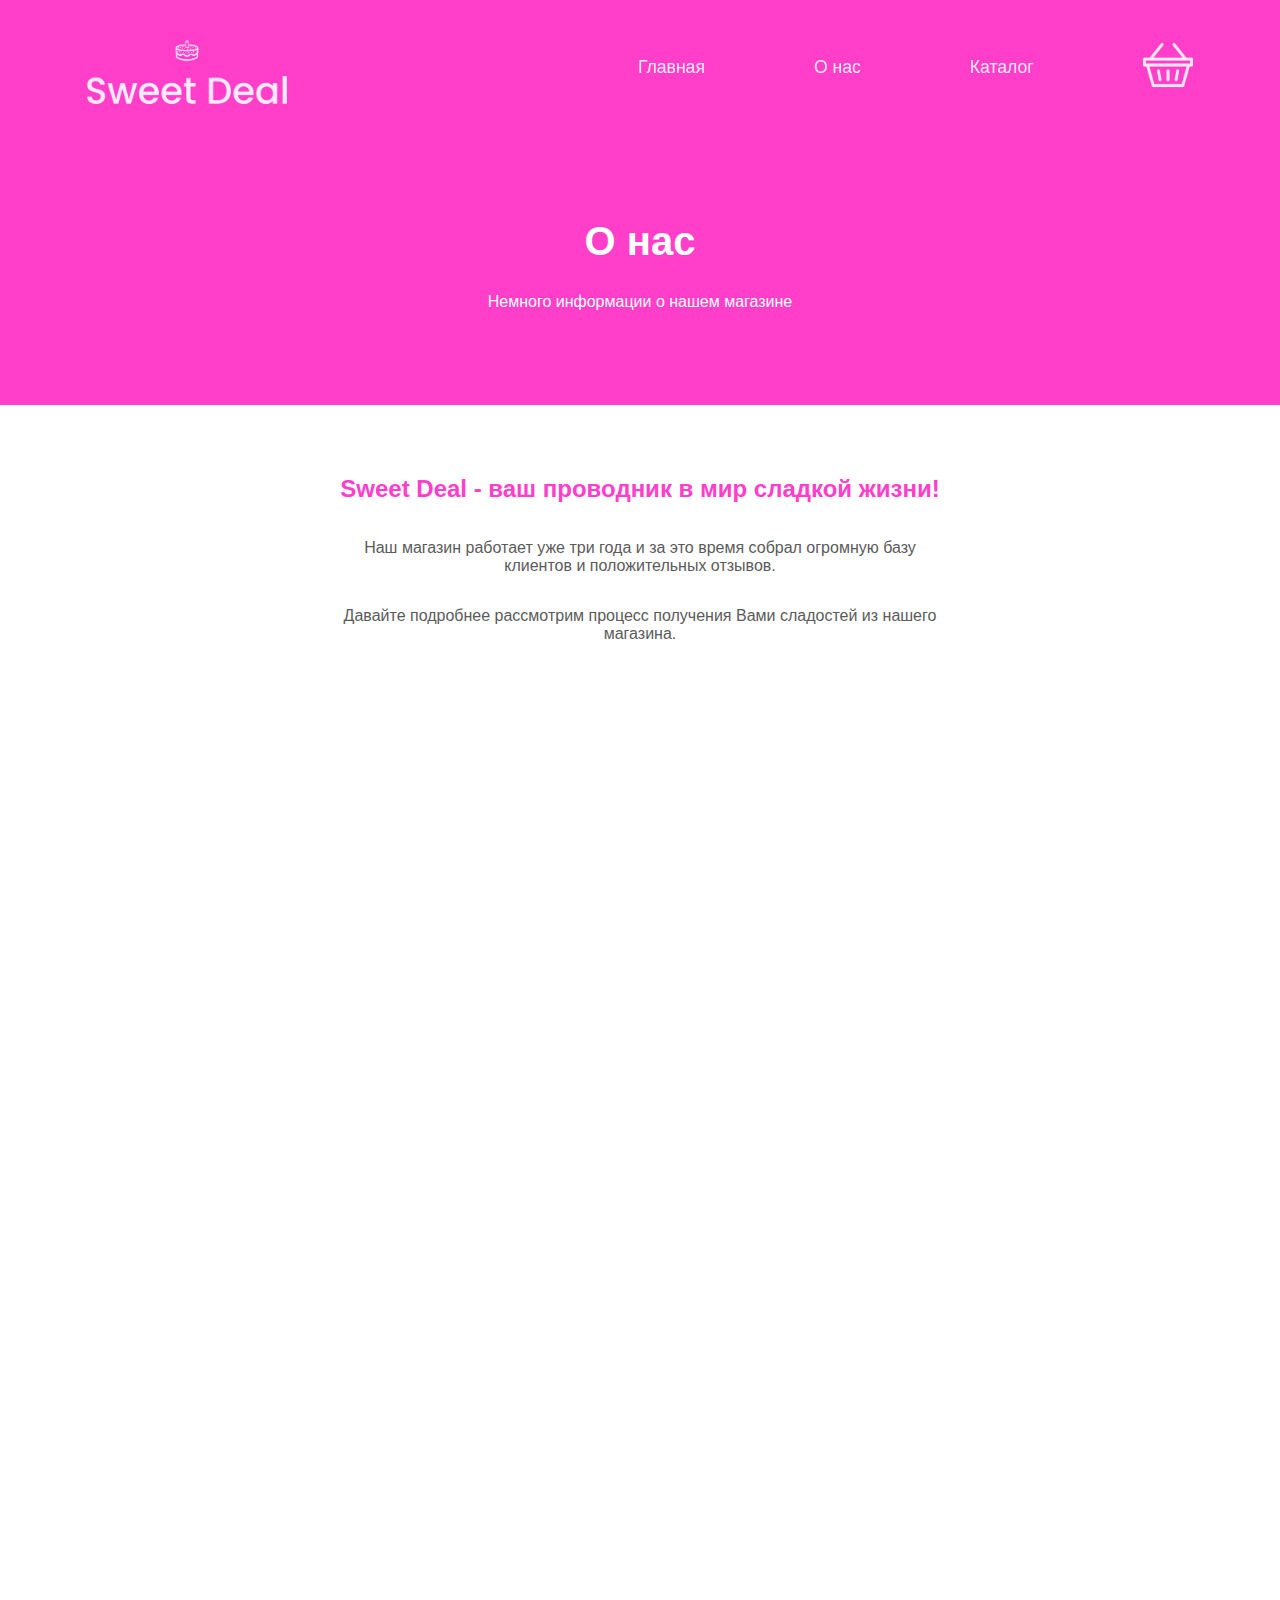
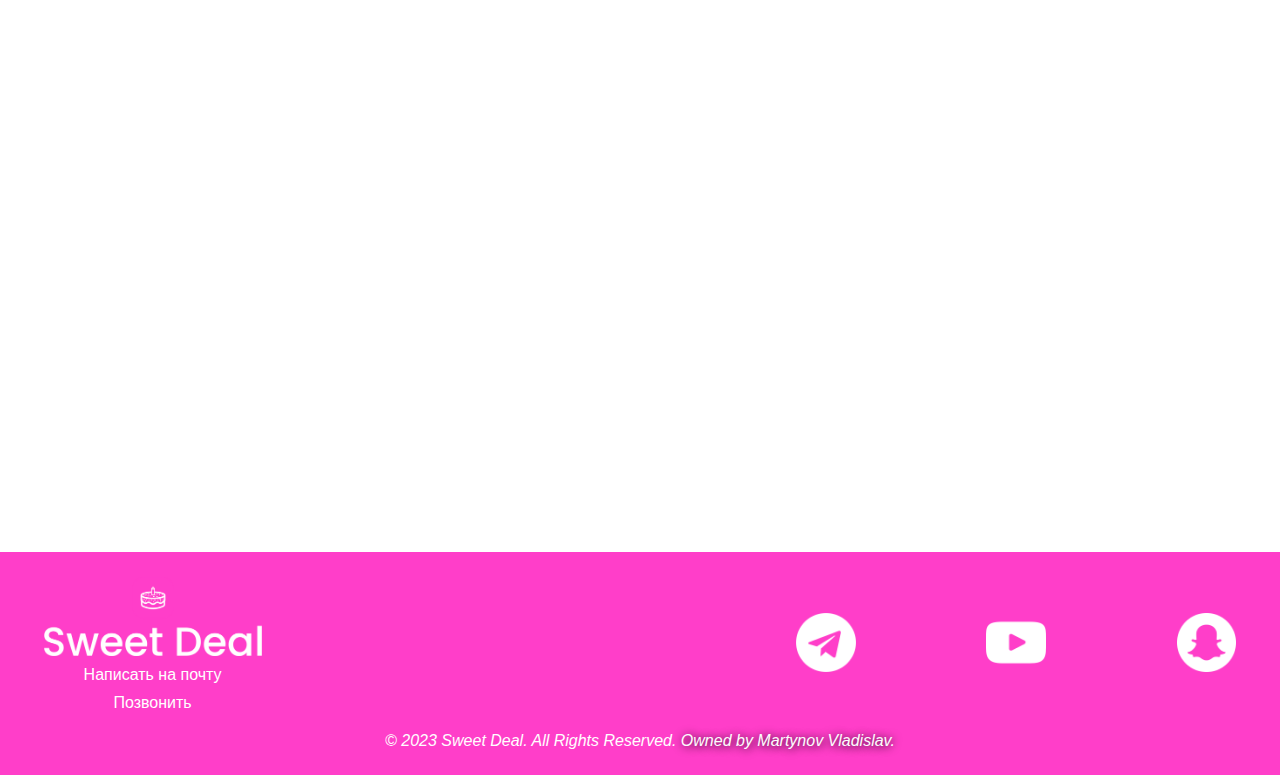
==== about/index.html @ 1c1198d0 "done kursovaya rabota (maybe some fixes later)" ====
<!DOCTYPE html>
<html lang="en">
<head>
    <meta charset="UTF-8">
    <meta name="viewport" content="width=device-width, initial-scale=1.0">
    <link rel="icon" type="image/x-icon" href="../resources/images/favicon.png">
    <link rel="stylesheet" href="about-style.css">
    <link rel="stylesheet" href="../resources/styles/header.css">
    <link rel="stylesheet" href="../resources/styles/footer.css">
    <link rel="stylesheet" href="../resources/styles/scrollbar.css">
    <script src="about_script.js" defer></script>
    <script src="../resources/scripts/header.js" defer></script>
    <title>Sweet Deal</title>
</head>
<body>
    <header class="header">
        <div class="img-cont" id="logo-cont">
            <a href="../main">
                <img src="../resources/images/transparent_logo.png" id="img-logo" alt="logo">
            </a>
            </div>
        <nav>
            <input id="burger" type="checkbox">
            <label for="burger" class="menu-button">
            <span></span>
            </label>
            <ul>
                <li class="nav-li"><a href="../main">Главная</a></li>
                <li class="nav-li"><a href="../about">О нас</a></li>
                <li class="nav-li"><a href="../catalog">Каталог</a></li>
                <li>
                    <a href="../basket/"><div class="img-cont" id="basket-cont">
                        <div id="basket-counter">
                            <p></p>
                        </div>
                        <img src="" id="img-basket" alt="logo">
                </div></a>  
                </li>
            </ul>
        </nav>
    </header>
    <div class="head-splitter"></div>
    <main>
        <section id="init-display">
            <div id="section1-cont">
                <div id="main-text-cont">
                    <h1>О нас</h1>
                    <p>Немного информации о нашем магазине</p>
                </div>
            </div>
        </section>
        <section id="init-info">
            <div id="init-info-content">
                <h2>Sweet Deal - ваш проводник в мир сладкой жизни!</h2>
                <p>Наш магазин работает уже три года и за это время собрал огромную базу клиентов и положительных отзывов.</p>
                <p>Давайте подробнее рассмотрим процесс получения Вами сладостей из нашего магазина.</p>
            </div>
        </section>
        <section id="path-info">
            <div class="info-item">
                <div class="pict">
                    <img src="../resources/images/about_path_imgs/factory.png">
                </div>
                <div class="info">
                    <h3>Мы являемся ритейлером</h3>
                    <p>Продукты поступают нам непосредственно с заводов-производителей со всеми сопутствующими документами</p>
                </div>
            </div>
            <div class="split"></div>

            <div class="info-item">
                <div class="pict">
                    <img src="../resources/images/about_path_imgs/warehouse.png">
                </div>
                <div class="info">
                    <h3>Склады по всей России</h3>
                    <p>Товары ждут своего заказчика на специально оборудованных складах в соответствии с условиями хранения</p>
                </div>
            </div>
            <div class="split"></div>

            <div class="info-item">
                <div class="pict">
                    <img src="../resources/images/about_path_imgs/order.png">
                </div>
                <div class="info">
                    <h3>Оформление заказа</h3>
                    <p>Как только Ваш заказ был подтвержден мы сразу же приступаем к его сборке и отправке</p>
                </div>
            </div>
            <div class="split"></div>
            <div class="info-item">
                <div class="pict">
                    <img src="../resources/images/about_path_imgs/courier.png">
                </div>
                <div class="info">
                    <h3>Получение заказа</h3>
                    <p>Мы доставляем Ваш заказ в кратчайшие сроки и в любую точку России, а Вам остается лишь наслаждаться сладостями</p>
                </div>
            </div>
            <div class="split"></div>

            <div id="offer-info">
                <img src="../resources/images/about_path_imgs/discount.png">
                <h1>Ваша скидка на первый заказ</h1>
                <button id="cat-button" onclick="location.href='../catalog'">ПЕРЕЙТИ К КАТАЛОГУ</button>
            </div>
        </section>
    </main>
    <footer>
        <div id="footer-content">
            <div id="footer-info">
                <img src="../resources/images/transparent_logo.png" alt="">
                <a href="mailto:martynovq03@gmail.com">Написать на почту</a>
                <a href="tel:+72222222222">Позвонить</a>
            </div>
            <div id="footer-icons-cont">
                <a href="http://web.telegram.org" target="_blank">
                    <img src="../resources/images/telegram.png" alt="">
                </a>
                <a href="http://youtube.com" target="_blank">
                    <img src="../resources/images/youtube.png" alt="">
                </a>
                <a href="http://snapchat.com" target="_blank">
                    <img src="../resources/images/snapchat.png" alt="">
                </a>
            </div>
        </div>
        <div id="footer-cpr">© 2023 Sweet Deal. All Rights Reserved. <a target="_blank" href="http://github.com/martynovvladislav">Owned by Martynov Vladislav</a>.</div>
    </footer>
</body>
---- about/about-style.css ----
:root {
    --pink: #ff3ec9;
    --white: #ffffff;
    --milk: #fcfcfc;
    --black: #000000;
    --index: calc(1vw + 1vh);
    --transformtime: 100ms;
}

html {
    font-family: Verdana, Geneva, Tahoma, sans-serif;
    font-size: 100%;
}

body {
    margin: 0;
    padding: 0;
    box-sizing: border-box;
}

* {
    scroll-behavior: smooth;
}

.head-splitter {
    background-color: var(--pink);
    height: 15vh;
    width: 100%;
}

#init-display {
    width: 100%;
    height: 30vh;
    background-color: var(--pink);
    display: flex;
    color: white;
    overflow: hidden;
}

#section1-cont {
    width: 100%;
    height: 100%;
    padding:  0 calc(var(--index) * 4);
    display: flex;
    align-items: center;
}   

#main-text-cont {
    width: 100%;
    line-height: 1.6;
    display: flex;
    flex-direction: column;
    justify-content: center;
    position: relative;
}

#main-text-cont h1 {
    font-size: 2.5rem;
    white-space: nowrap;
    text-align: center;
    margin: 0;
}

#main-text-cont p {
    text-align: center;
}

/* initial information section */

#init-info {
    padding: 50px calc(var(--index) * 4);
    position: relative;
    background-image: url(../resources/images/candies_about.jpg);
    background-attachment: fixed;
    background-size: cover;
    display: flex;
    flex-direction: column;
    align-items: center;
    gap: 50px;
    overflow: hidden;
}

/* #init-info:after {
    content: "";
    background-color: white;
    width: 100%;
    height: 100%;
    position: absolute;
    top: 0;
    left: 0;
    opacity: 0.4;
    backdrop-filter: grayscale(100%);
} */

#init-info-content {
    background-color: white;
    padding: 0 20px;
    position: relative;
    z-index: 1;
    border-radius: 20px;
    display: flex;
    flex-direction: column;
    justify-content: center;
    align-items: center;
    max-width: 600px;
}

#init-info-content h2 {
    text-align: center;
    color: var(--pink);
}

#init-info-content p {
    text-align: center;
    color: rgb(91, 91, 91);
}

/* path information section */

#path-info {
    padding: 50px calc(var(--index) * 4);
    display: flex;
    flex-direction: column;
    gap: 25px;
    align-items: center;
    overflow: hidden;
}

.info-item {
    display: flex;
    flex-direction: row;
    overflow-x: hidden;
}

.info {
    width: calc(50% - 60px);
    background-color: white;
    /* border: 2px solid var(--pink);
    border-radius: 20px; */
    padding: 30px;
    transform: translateX(400%);
    transition: transform 600ms;
    display: flex;
    flex-direction: column;
    align-items: center;
    justify-content: center;
    gap: 10px;
}

.info h3, .info p {
    margin: 0;
    text-align: center;
}

.info h3 {
    color: var(--pink);
}

.info p {
    color: rgb(91, 91, 91);
}

.pict {
    width: 50%;
    transform: translateX(-400%);
    transition: transform 400ms;
    display: flex;
    justify-content: center;
}

.pict img {
    max-width: 300px;
    width: 50%;
    filter: drop-shadow(2px 2px 5px black);
}

.pict.show {
    transform: translateX(0);
}

.info.show {
    transform: translateX(0);
}

.split {
    width: 100%;
    height: 2px;
    align-self: center;
    background-color: var(--pink);
    opacity: 0;
    transition: opacity 400ms;
}

.split.show {
    opacity: 1;
}

#offer-info {
    display: flex;
    flex-direction: column;
    width: 100%;
    align-items: center;
    transform: translateY(40%);
    opacity: 0;
    transition: all 500ms;
}

#offer-info.show {
    transform: translateY(0);
    opacity: 1;
}

#offer-info h1 {
    color: var(--pink);
    text-align: center;
}

#offer-info img {
    max-width: 300px;
    width: 90%;
}

#cat-button {
    min-width: 150px;
    border-width: 0;
    border-radius: 30px;
    padding: 10px 15px;
    background-color: var(--pink);
    color: white;
    font-size: large;
    font-weight: 1000;
    cursor: pointer;
    transition: background-color var(--transformtime);
}

#cat-button:hover {
    background-color: #ff77d9;
}

@media (max-width: 830px) {
    .info-item {
        flex-direction: column;
    }

    .info {
        width: calc(100% - 64px);
    }

    .pict {
        width: 100%;
    }

    .pict img {
        width: 100%;
    }
}
---- resources/styles/header.css ----
:root {
    --pink: #ff3ec9;
    --white: #ffffff;
    --milk: #fcfcfc;
    --black: #000000;
    --index: calc(1vw + 1vh);
    --transformtime: 100ms;
}

header {
    padding: 0 calc(var(--index) * 4);
    height: 15vh;
    width: calc(100% - 8 * var(--index));
    display: flex;
    position: fixed;
    z-index: 10;
    top: 0;
    justify-content: space-between;
    background: rgba(255, 62, 201, 0.7);
    backdrop-filter: blur(10px);
    opacity: 0.9;
    transition: background var(--transformtime);
}

nav {
    display: flex;
    align-items: center;
    position: relative;
}

ul {
    font-size: 1.1rem;
    list-style-type: none;
    list-style: none;
    margin: 0;
    padding: 0;
    display: inline-flex;
    gap: calc(var(--index) * 5);
    transition: gap var(--transformtime);
}

li {
    display: flex;
    align-items: center;
    transition: var(--transformtime);
    position: relative;
}

li a {
    text-decoration: none;
    color: var(--white);
    white-space: nowrap;
    position: relative;
    overflow: hidden;
}

/* li a:hover {
    text-shadow: 1px 1px 5px black;
} */

li a::after {
    content: "";
    width: 100%;
    height: 1.5px;
    background-color: white;
    position: absolute;
    bottom: 0;
    left: 0;
    transform: translateX(-100%);
    transition: transform calc(var(--transformtime) * 2);
}

li a:hover::after {
    transform: translate(0%);
}

#logo-cont {
    height: 100%;
    width: 200px;
    display: flex;
    align-items: center;
    flex-shrink: 0;
}

#img-logo {
    height: auto;
    width: 100%;
    max-height: 100%;
    transition: filter var(--transformtime);
}

#img-logo:hover {
    filter: drop-shadow(1px 1px 5px black);
}

#logo-cont a {
    height: 100%;
    width: auto;
    display: flex;
    align-items: center;
}

#basket-cont {
    height: 100%;
    width: 50px;
}

#basket-counter {
    position: absolute;
    color: white;
    top: 25px;
    left: 0;
    z-index: 11;
    width: 100%;
}

#basket-counter p {
    margin: 0;
    text-align: center;
    width: 100%;
    font-size: medium;
}

#img-basket {
    height: auto;
    width: 100%;
    filter: invert();
}

#burger {
    box-sizing: border-box;
    visibility: hidden;
    position: absolute;
    height: 60px;
    width: 60px;
    right: 20px;
    display: none;
}

label {
    box-sizing: border-box;
    position: relative;
    height: 60px;
    width: 60px;
}

.menu-button {
    flex-direction: column;
    cursor: pointer;
    visibility: hidden;
}

.menu-button span {
    display: block;
    width: 30px;
    height: 3px;
    position: absolute;
    top: 45%;
    right: 15px;
    background-color: var(--white);
    transition: transform 0.3s ease-in-out;
}

.menu-button span::before {
    display: block;
    width: 30px;
    height: 3px;
    background-color: var(--white);
    transition: transform 0.3s ease-in-out;
    content: " ";
    position: relative;
    top:-7px;
}

.menu-button span::after {
    display: block;
    width: 30px;
    height: 3px;
    top: 0;
    background-color: var(--white);
    transition: transform 0.3s ease-in-out;
    content: "";
    position: relative;
    top: 4px;
}

#burger:checked + .menu-button span::before {
    transform: rotate(45deg) translate(5px, 5px);
}

#burger:checked + .menu-button span {
    background: transparent;
}

#burger:checked + .menu-button span::after {
    transform: rotate(-45deg) translate(5px, -5px);
}


@media (max-width: 1000px) {
    ul {
        gap: calc(var(--index) * 4);
    }
}

@media (max-width: 840px) {
    #burger, .menu-button {
        visibility: visible;
        z-index: 5;
        align-self: center;
    }

    #burger:checked ~ ul {
        right: 0;
    }

    ul {
        padding-top: 15vh;
        box-sizing: border-box;
        flex-direction: column;
        justify-content: space-around;
        align-items: flex-start;
        z-index: 4;
        position: fixed;
        top: 0;
        width: 100vw;
        height: auto;
        color: black;
        right: -200vw;
        background: rgba(255, 62, 201, 0.9);
        transition: right calc(var(--transformtime) * 4);
        gap: 10vh;
    }
    
    ul li a {
        top: 0;
        color: white;
    }

    ul > li {
        display: flex;
        justify-content: center;
        width: 100%;
    }
}

@media (max-width: 480px) {
    nav {
        margin-left: 5vw;
    }
    header {
        padding: 0 calc(var(--index) * 2);
        width: calc(100% - 4 * var(--index));
    }
}
---- resources/styles/footer.css ----
:root {
    --pink: #ff3ec9;
    --white: #ffffff;
    --milk: #fcfcfc;
    --black: #000000;
    --index: calc(1vw + 1vh);
    --transformtime: 100ms;
}

/* footer */

footer {
    background-color: var(--pink);
    display: flex;
    flex-direction: column;
    width: calc(100% - var(--index) * 4);
    padding: 25px calc(var(--index) * 2);
    color: white;
    gap: 20px 0;
}

#footer-content {
    display: flex;
    flex-direction: row;
    align-items: center;
    justify-content: space-between;
}

#footer-info {
    display: flex;
    width: max-content;
    flex-direction: column;
    align-items: center;
}

#footer-icons-cont {
    display: flex;
    justify-content: flex-end;
    gap: calc(var(--index) * 6);
    height: max-content;
    width: 50%;
}

#footer-info > img {
    max-width: calc(var(--index) * 10);
}

#footer-info a {
    color: white;
    text-decoration: none;
    width: 100%;
    margin-top: 10px;
    margin-bottom: 0;
    text-align: center;
}

#footer-info a:hover {
    text-decoration: underline;
}

#footer-icons-cont a {
    max-width: 10%;
    transition: var(--transformtime);
}

#footer-icons-cont a:hover {
    transform: scale(1.1);
}

#footer-icons-cont a img {
    max-width: 100%;
    height: auto;
    filter: invert();
}

#footer-cpr {
    text-align: center;
    font-style: italic;
    font-weight: lighter;
}

#footer-cpr a {
    text-decoration: none;
    color: #fcfcfc;
    text-shadow: 1px 1px 10px black;
}

@media (max-width: 840px) {
    #footer-icons-cont a {
        max-width: 15%;
    }

    #footer-icons-cont {
        gap: calc(var(--index) * 4)
    }
}

@media (max-width: 580px) {
    #footer-icons-cont a {
        max-width: 20%;
    }

    #footer-icons-cont {
        gap: calc(var(--index) * 2)
    }

    #footer-info > img {
        max-width: calc(var(--index) * 12);
    }
}

@media (max-width: 400px) {
    #footer-icons-cont a {
        max-width: 25%;
    }

    #footer-icons-cont {
        flex-direction: column;
        align-items: center;
        gap: calc(var(--index) * 2)
    }

    #footer-info > img {
        max-width: calc(var(--index) * 14);
    }
}
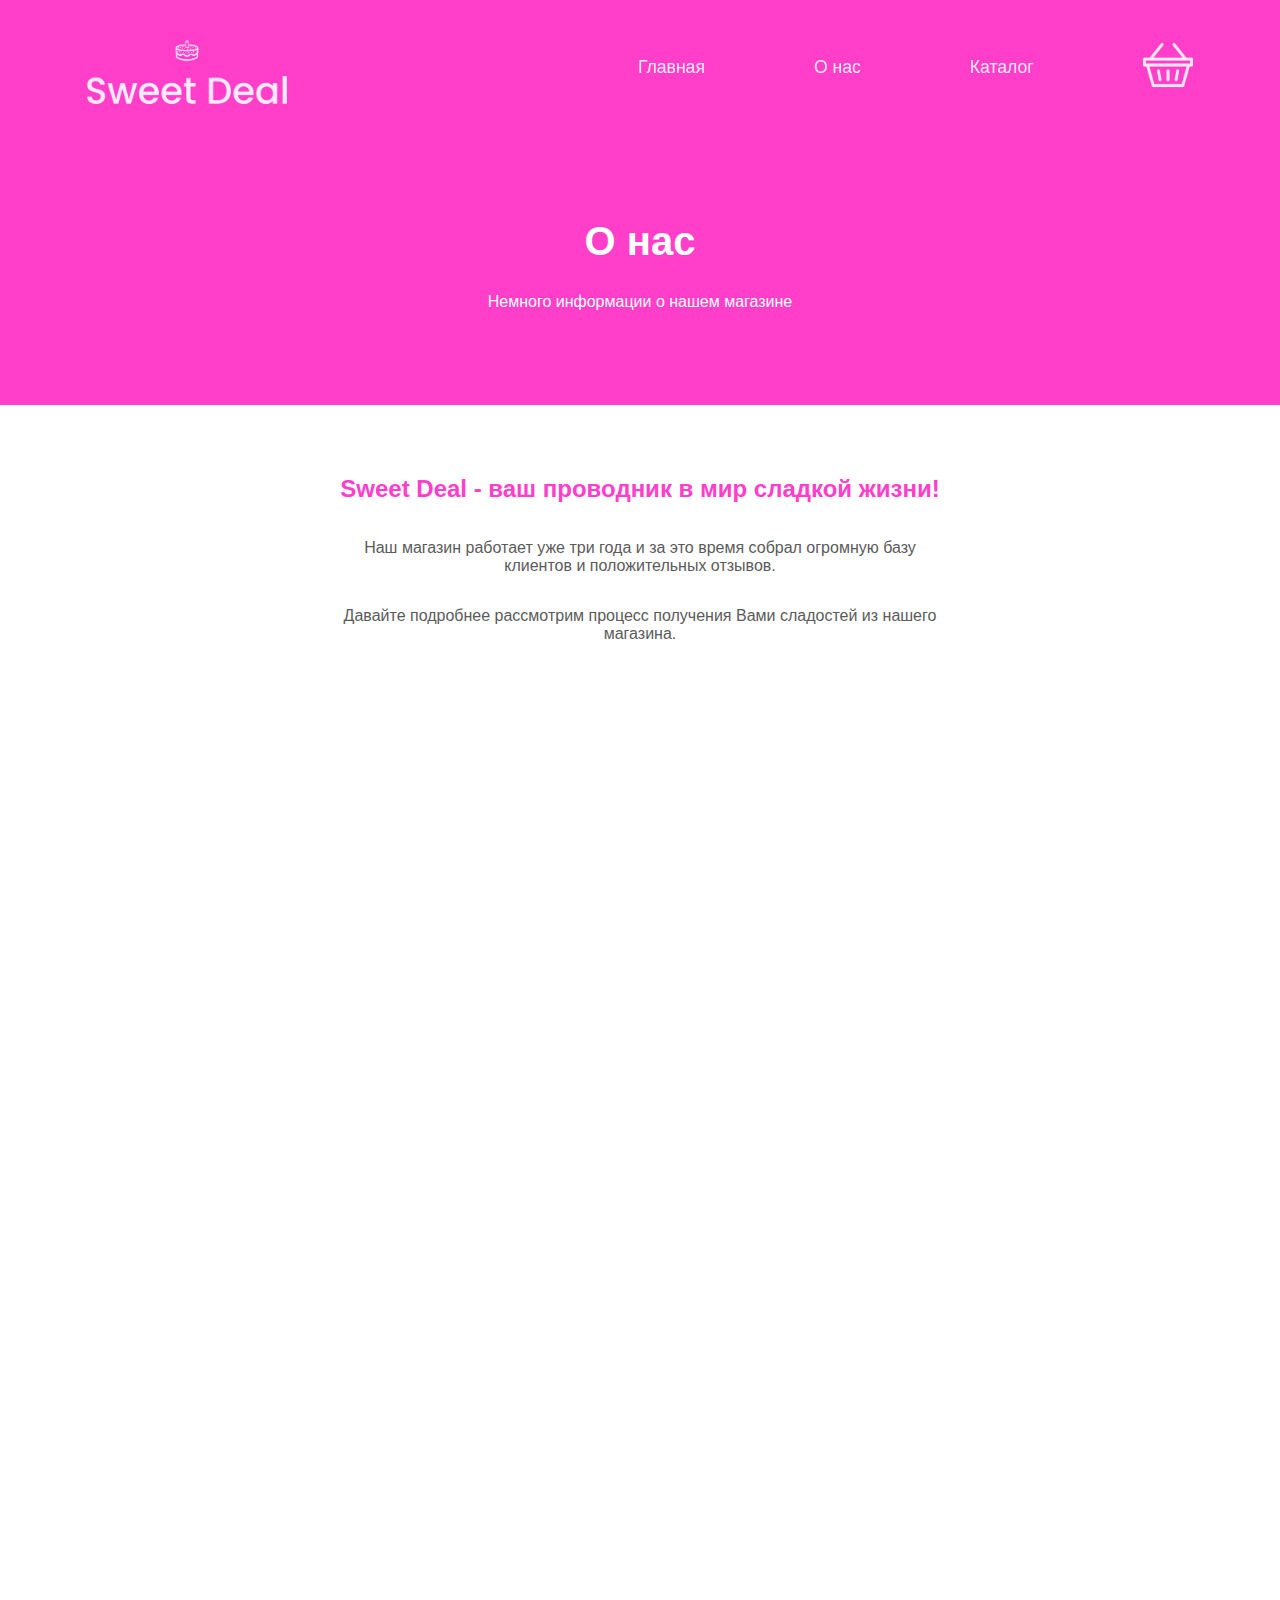
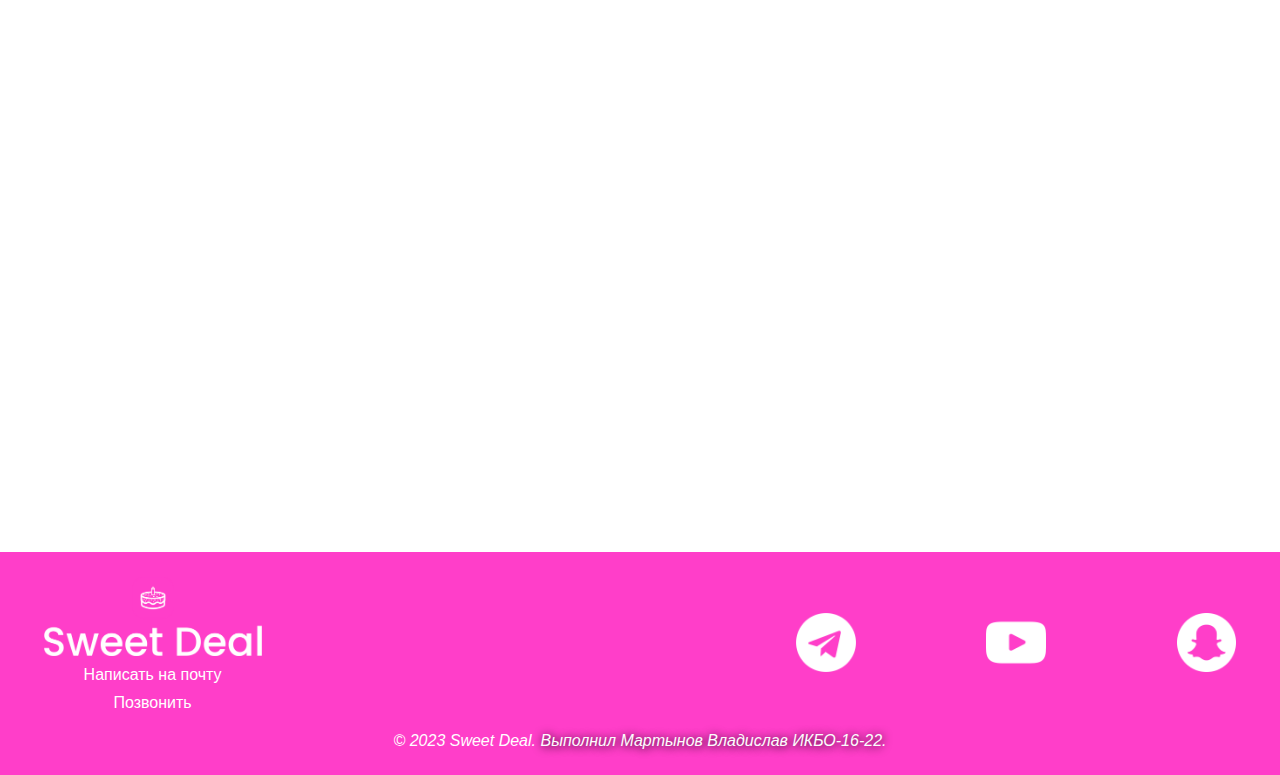
==== commit 99eb23a6: "footer fix" ====
--- a/about/index.html
+++ b/about/index.html
@@ -126,6 +126,6 @@
                 </a>
             </div>
         </div>
-        <div id="footer-cpr">© 2023 Sweet Deal. All Rights Reserved. <a target="_blank" href="http://github.com/martynovvladislav">Owned by Martynov Vladislav</a>.</div>
+        <div id="footer-cpr">© 2023 Sweet Deal. <a target="_blank" href="http://github.com/martynovvladislav">Выполнил Мартынов Владислав ИКБО-16-22</a>.</div>
     </footer>
 </body>